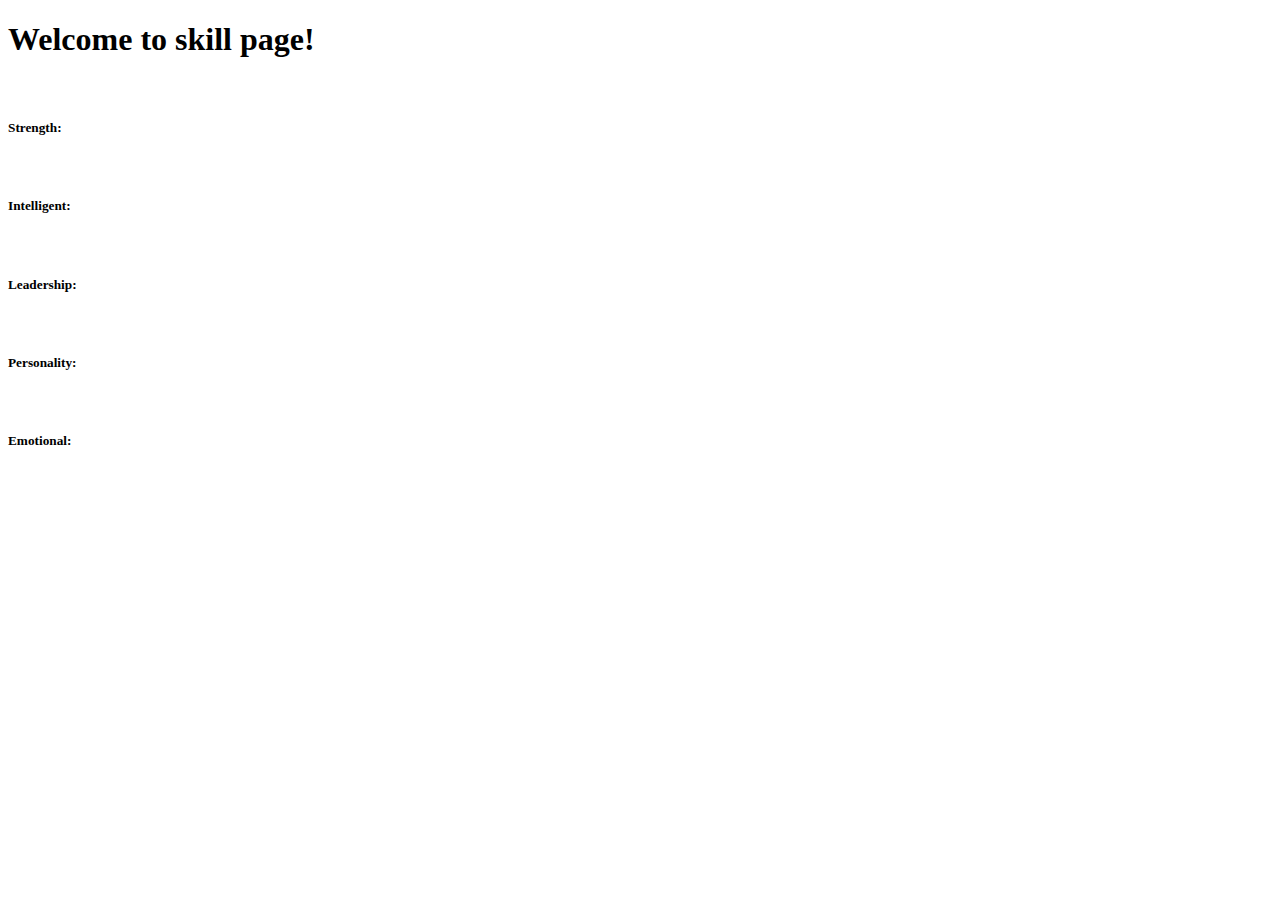
==== src/main/resources/templates/skills/skill.html @ f465f490 "get data in database" ====
<!DOCTYPE html>
<html lang="en">
<head>
    <meta charset="UTF-8">
    <title>Skill</title>
</head>
<body>
    <h1>Welcome to skill page!</h1><br>
    <h5>Strength: </h5><br>
    <h5>Intelligent: </h5><br>
    <h5>Leadership: </h5><br>
    <h5>Personality: </h5><br>
    <h5>Emotional: </h5><br>

</body>
</html>
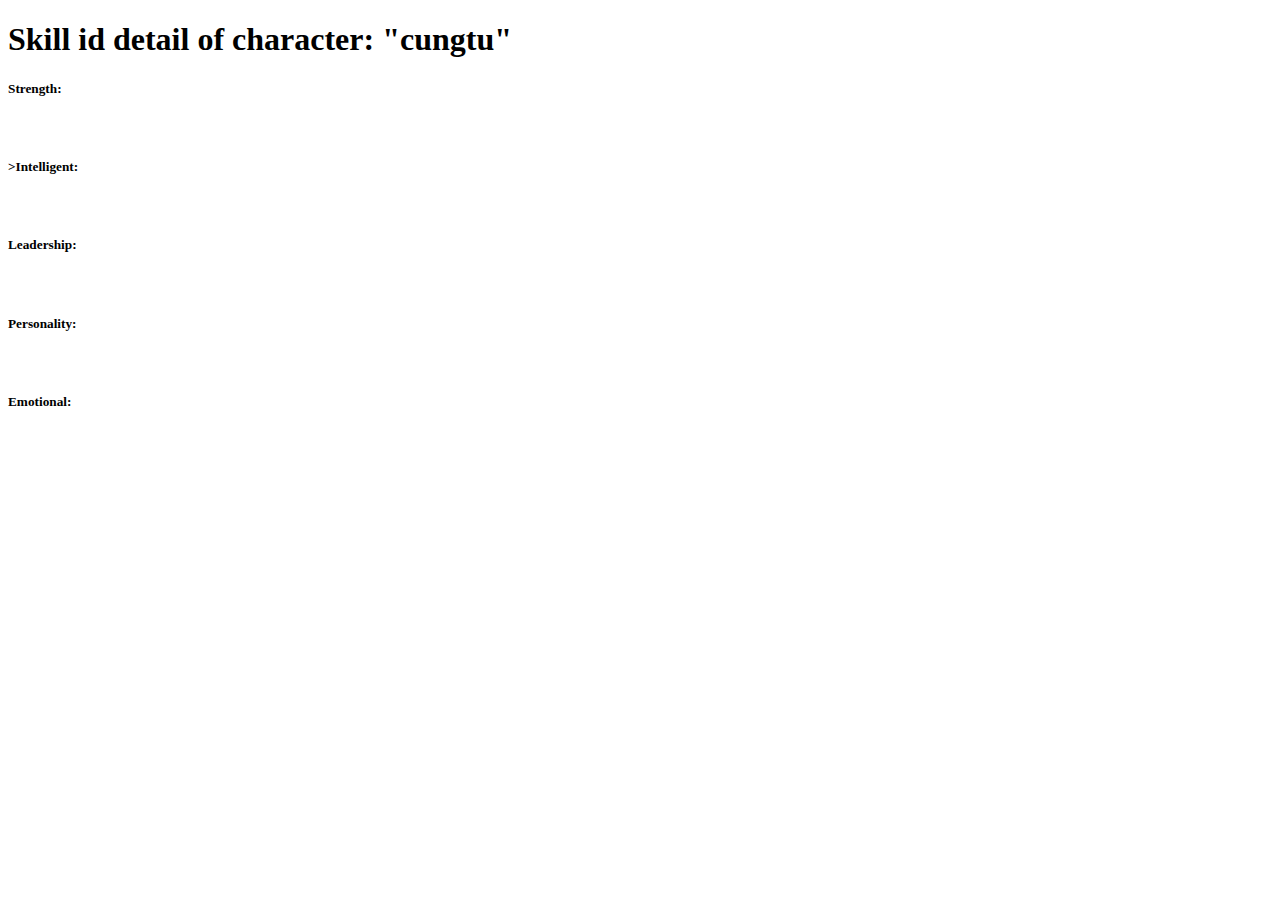
==== commit f8fa3747: "get data in database" ====
--- a/src/main/resources/templates/skills/skill.html
+++ b/src/main/resources/templates/skills/skill.html
@@ -1,16 +1,23 @@
-<!DOCTYPE html>
-<html lang="en">
+<!DOCTYPE HTML>
+<html lang="en" xmlns:th="http://www.thymeleaf.org">
+
 <head>
-    <meta charset="UTF-8">
-    <title>Skill</title>
+    <!-- Required meta tags -->
+    <meta charset="utf-8">
+    <meta name="viewport" content="width=device-width, initial-scale=1, shrink-to-fit=no">
+
+    <!-- Bootstrap CSS -->
+    <link href="https://cdn.jsdelivr.net/npm/bootstrap@5.2.2/dist/css/bootstrap.min.css" rel="stylesheet" integrity="sha384-Zenh87qX5JnK2Jl0vWa8Ck2rdkQ2Bzep5IDxbcnCeuOxjzrPF/et3URy9Bv1WTRi" crossorigin="anonymous">
+
+    <title>Welcome to skill page!</title>
 </head>
 <body>
-    <h1>Welcome to skill page!</h1><br>
-    <h5>Strength: </h5><br>
-    <h5>Intelligent: </h5><br>
-    <h5>Leadership: </h5><br>
-    <h5>Personality: </h5><br>
-    <h5>Emotional: </h5><br>
+    <h1 th:object="${character}" >Skill id detail of character: "cungtu"</h1>
+    <h5 th:object="${strengSkill}" th:text="${strengSkill.point}">Strength: </h5><br>
+    <h5 th:object="${interlligentSkill}" th:text="${interlligentSkill.point}">>Intelligent: </h5><br>
+    <h5 th:object="${leadershipSkill}" th:text="${leadershipSkill.point}">Leadership: </h5><br>
+    <h5 th:object="${personalitySkill}" th:text="${personalitySkill.point}">Personality: </h5><br>
+    <h5 th:object="${emotionalSkill}" th:text="${emotionalSkill.point}">Emotional: </h5><br>
 
 </body>
 </html>